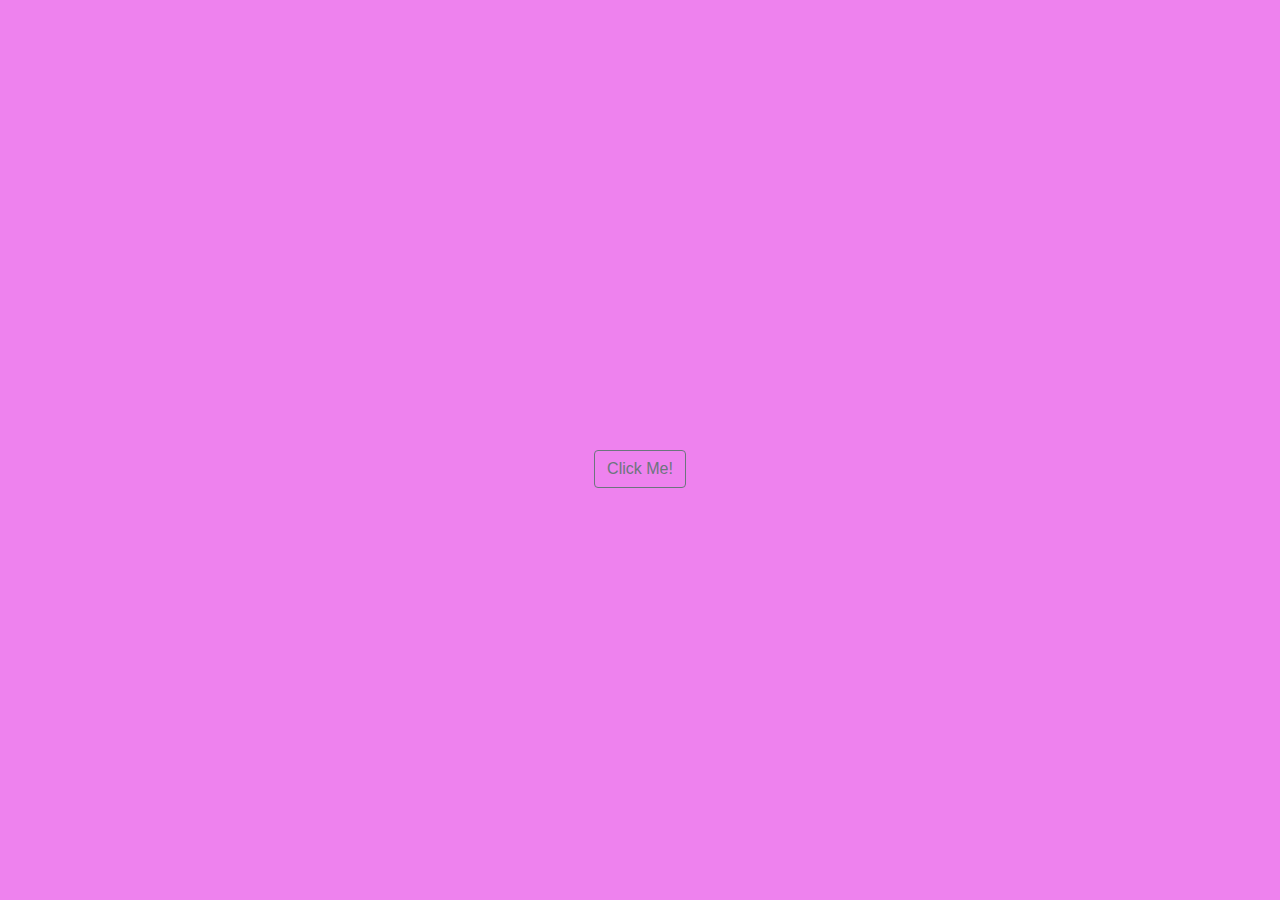
==== project-01-change background color/index.html @ 9a643b3c "commit" ====
<!DOCTYPE html>
<html lang="en">
<head>
    <meta charset="UTF-8">
    <meta name="viewport" content="width=device-width, initial-scale=1.0">
    <meta http-equiv="X-UA-Compatible" content="ie=edge">
    <title>Document</title>
    <!--bootstrap-->
    <link rel="stylesheet" href="./css/bootstrap.min.css">
    <!--main-->
    <link rel="stylesheet" href="./css/style.css">
    <!--google fonts -->
    <link rel="stylesheet" href="https://fonts.googleapis.com/css?family=Courgette">
    <!-- font awesome-->
    <!-- for local copies of font awesome, ensure webfont folder is also in local root directory-->
    <link rel="stylesheet" href="./css/all.min.css">
    </head>
<body>
    <div class="container">
        <div class="row max-height align-items-center text-center">
            <div class="col">
                <button class="btn btn-outline-secondary">Click Me!</button>
            </div> 

        </div>
               
    </div>
    
    <!--jQuery-->
    <script src="./js/jquery-3.4.1.min.js"></script>
    <!--bootstrap-->
    <script src="./js/bootstrap.bundle.min.js"></script>
    <script src="./js/script.js"></script>
</body>
</html>
---- project-01-change background color/css/style.css ----
button {
    margin-top: 50vh
}
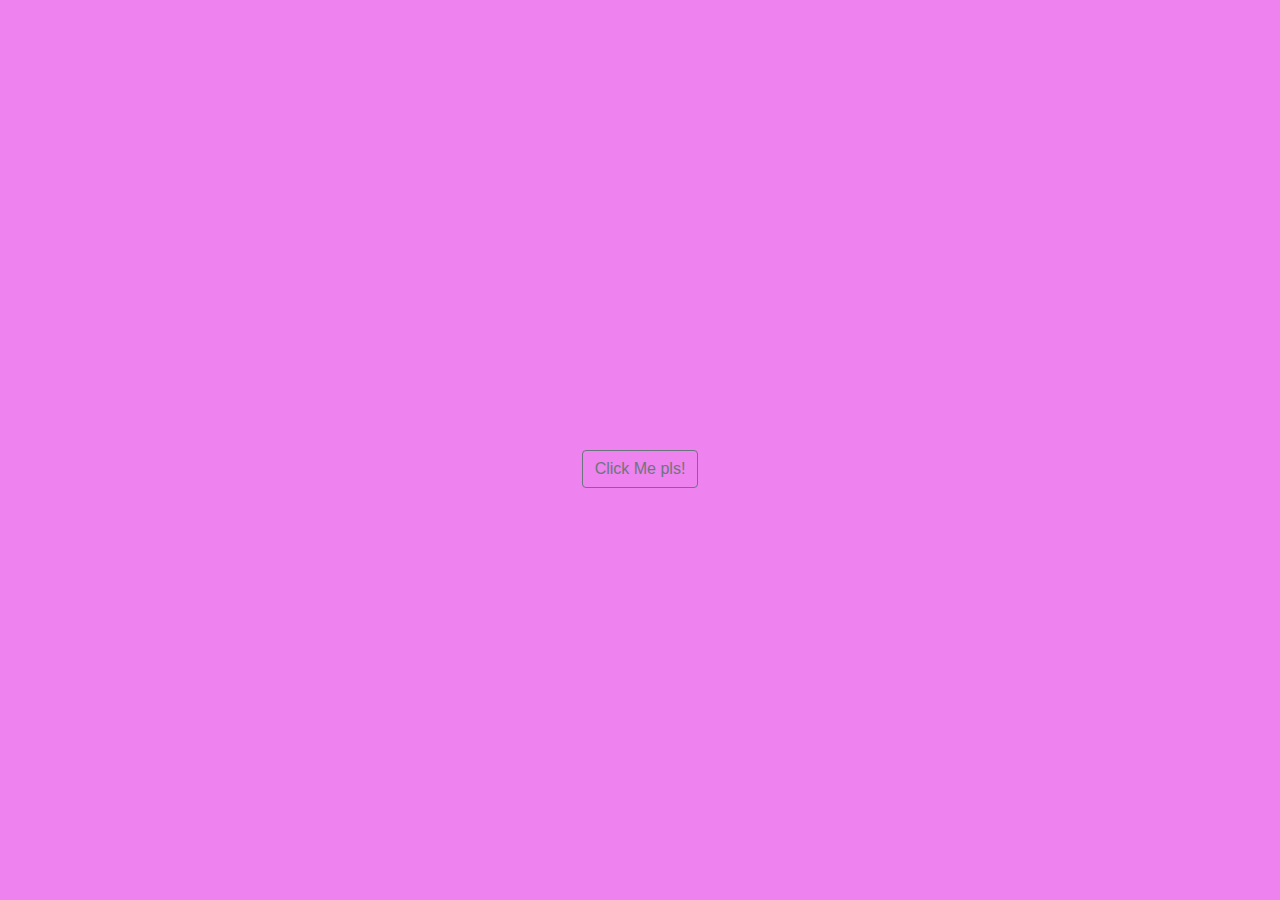
==== commit 02ac4ca0: "pls" ====
--- a/project-01-change background color/index.html
+++ b/project-01-change background color/index.html
@@ -19,7 +19,7 @@
     <div class="container">
         <div class="row max-height align-items-center text-center">
             <div class="col">
-                <button class="btn btn-outline-secondary">Click Me!</button>
+                <button class="btn btn-outline-secondary">Click Me pls!</button>
             </div> 
 
         </div>
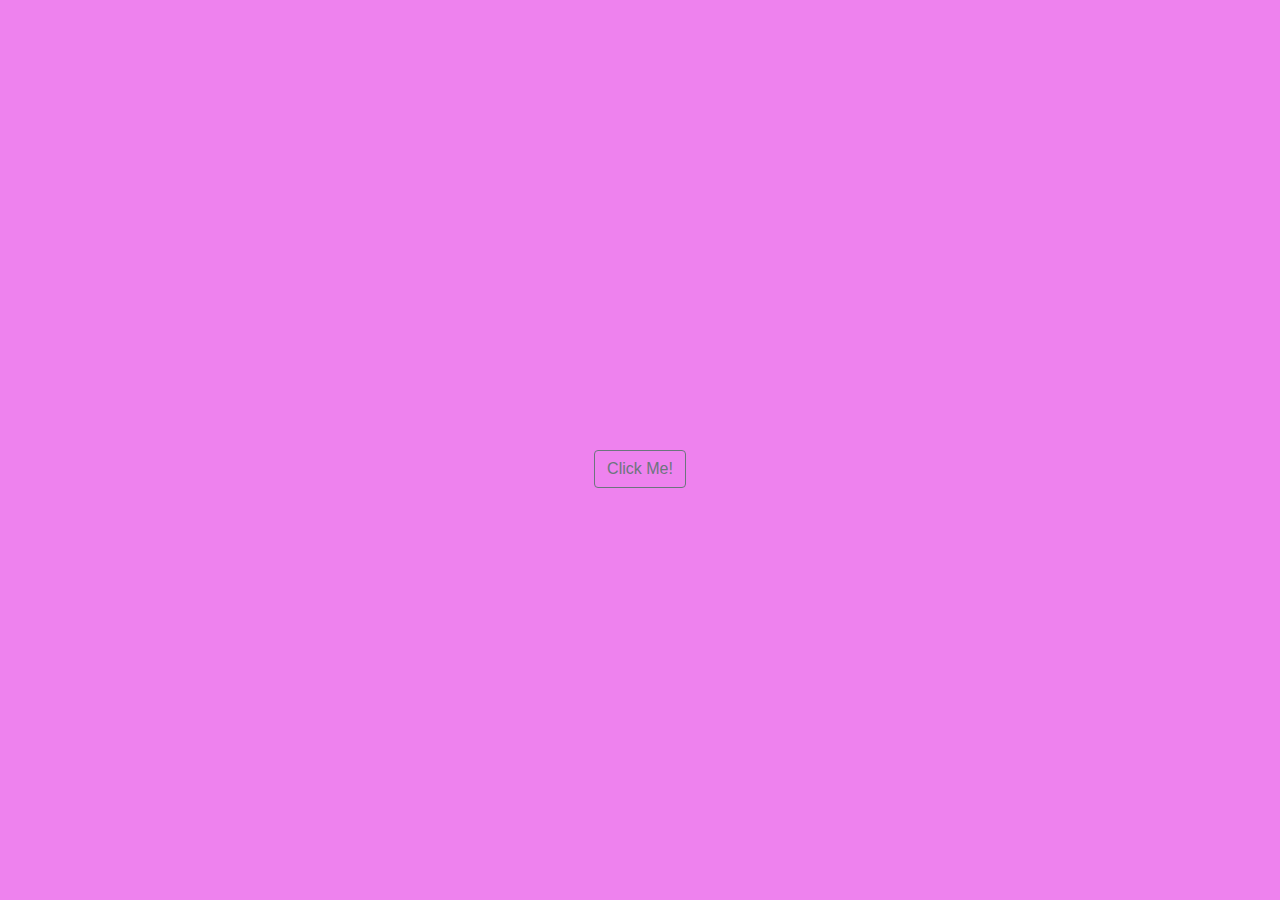
==== commit 6936fce8: "correct html" ====
--- a/project-01-change background color/index.html
+++ b/project-01-change background color/index.html
@@ -19,7 +19,7 @@
     <div class="container">
         <div class="row max-height align-items-center text-center">
             <div class="col">
-                <button class="btn btn-outline-secondary">Click Me pls!</button>
+                <button class="btn btn-outline-secondary">Click Me!</button>
             </div> 
 
         </div>
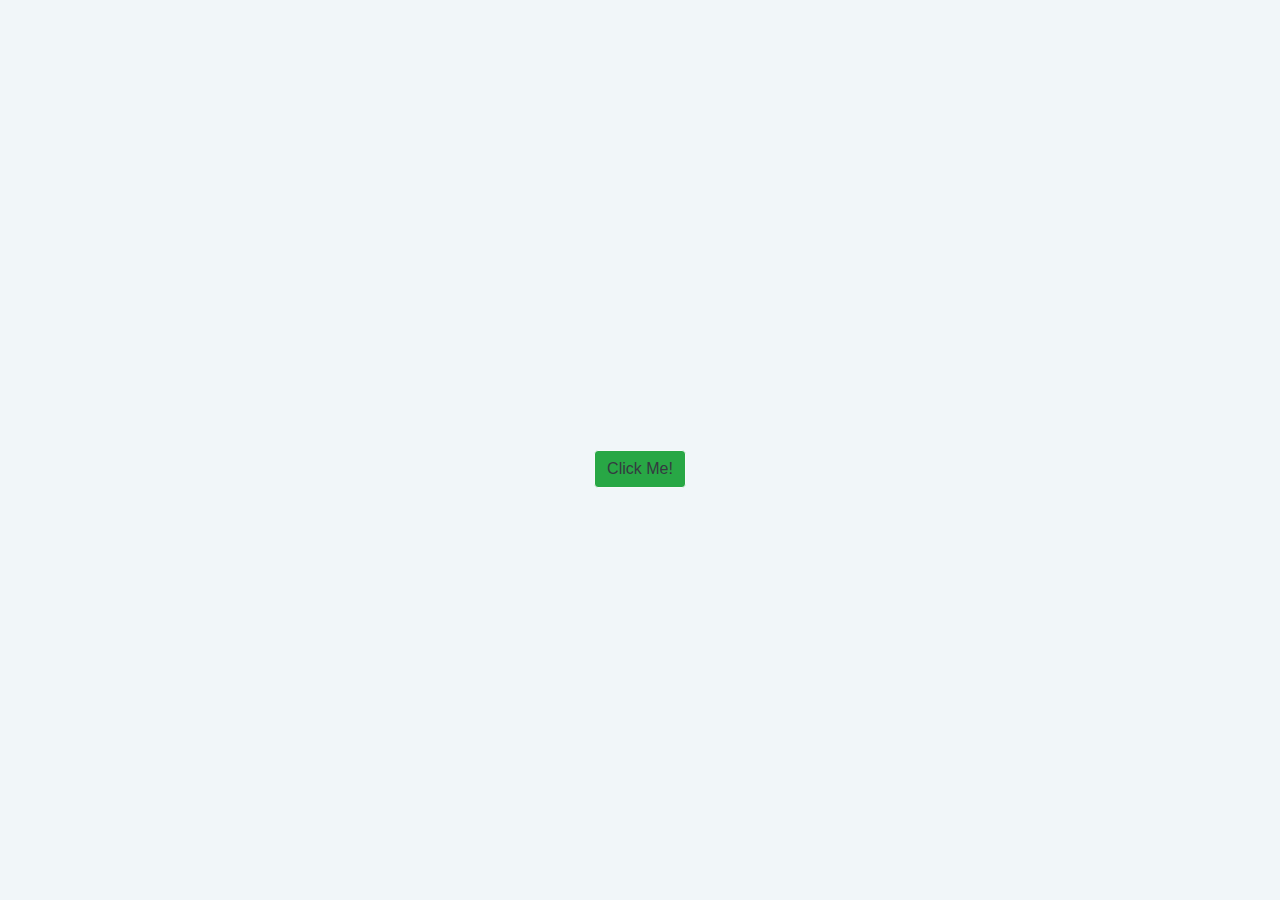
==== commit 9ba5aac4: "javascript codes changed" ====
--- a/project-01-change background color/index.html
+++ b/project-01-change background color/index.html
@@ -4,7 +4,7 @@
     <meta charset="UTF-8">
     <meta name="viewport" content="width=device-width, initial-scale=1.0">
     <meta http-equiv="X-UA-Compatible" content="ie=edge">
-    <title>Document</title>
+    <title>Changing Background Color</title>
     <!--bootstrap-->
     <link rel="stylesheet" href="./css/bootstrap.min.css">
     <!--main-->
@@ -16,14 +16,12 @@
     <link rel="stylesheet" href="./css/all.min.css">
     </head>
 <body>
+    <!-- max-height align-items-center text-center -->
     <div class="container">
         <div class="row max-height align-items-center text-center">
             <div class="col">
-                <button class="btn btn-outline-secondary">Click Me!</button>
-            </div> 
-
-        </div>
-               
+                <button class="btn btn-outline-light btn-success text-dark">Click Me!</button>            </div> 
+        </div>    
     </div>
     
     <!--jQuery-->
--- a/project-01-change background color/css/style.css
+++ b/project-01-change background color/css/style.css
@@ -1,3 +1,4 @@
 button {
-    margin-top: 50vh
-}+    margin-top: 50vh;
+}
+
